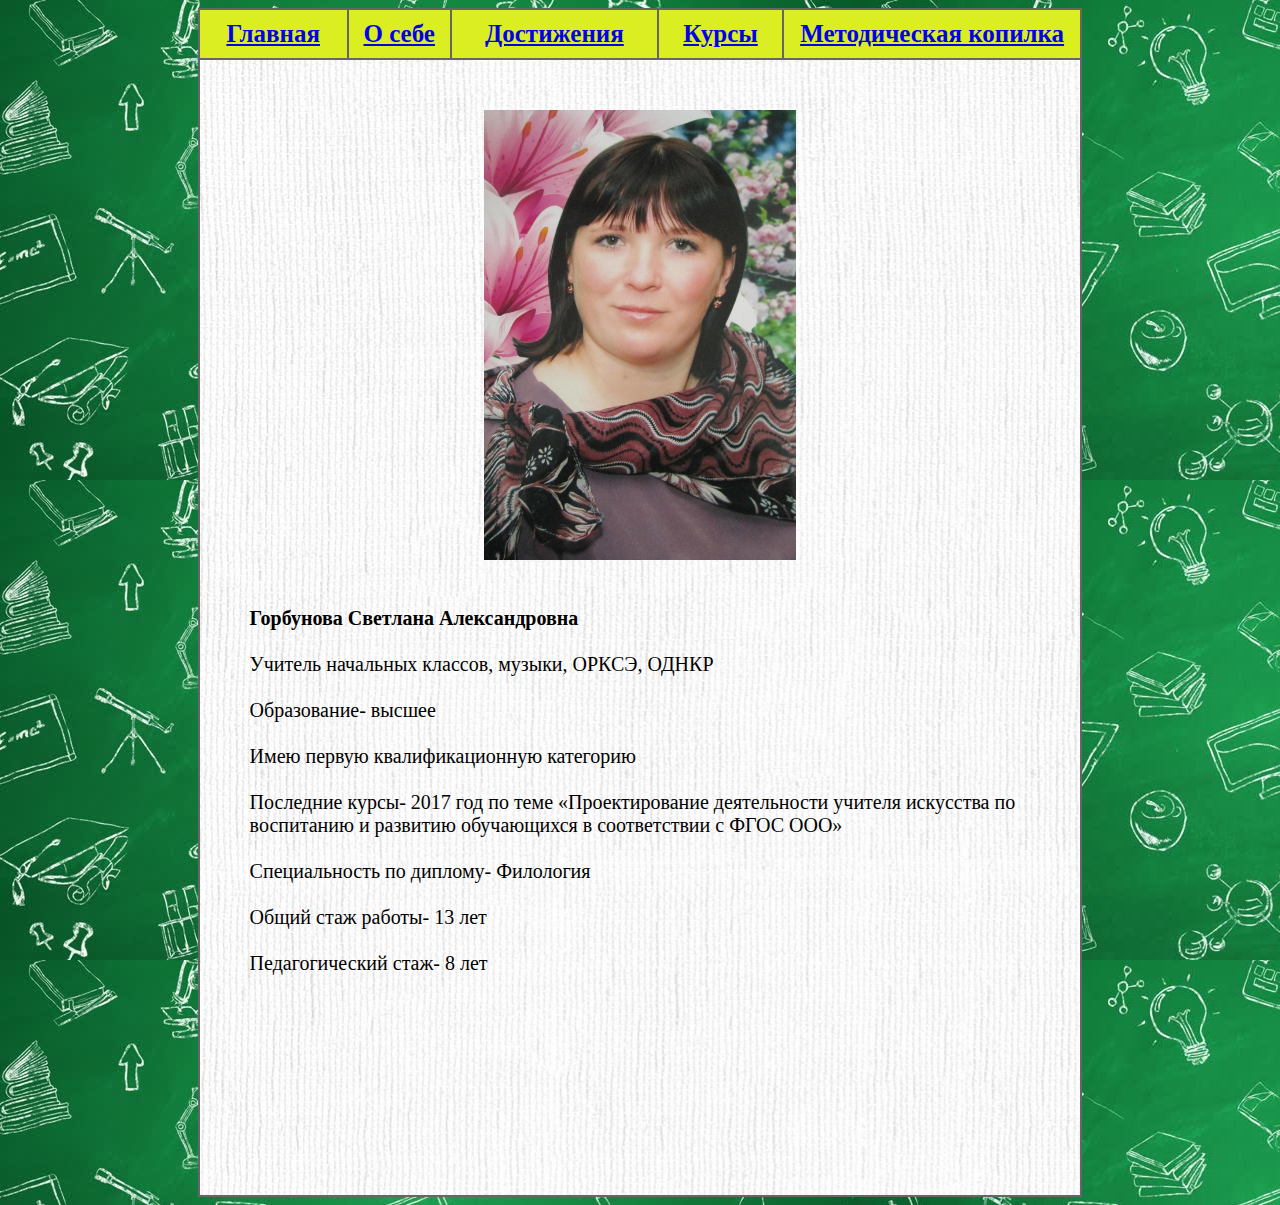
==== 2.html @ de42f5be "rep" ====
<!DOCTYPE html>
<html>
<head>
	<meta charset="utf-8"/>
	<title>Сайт Горбуновой С.А.</title>
	<link href="external.css" rel="stylesheet">
	<script src="Jav.js"></script>
</head>
	<body background="FON.jpg">
	<style>
	body{color:black;}
	
	</style>
	<table border="1" width="70%" cellspacing="0" bordercolor=#666666 background="FONE.jpg" height="100%" align=center>
	<tr bgcolor=#dbee22 >
	<th height="2px"> <a href="index.html">Главная</a></th>
	<th> <a href="2.html">О себе</a></th>
	<th> <a href="DostiJ.html">Достижения </a></th>
	<th> <a href="Kurs.html">Курсы </a></th>
	<th> <a href="metod.html">Методическая копилка </a></th>
	</tr>
	
	<td colspan="5" height="100px" ><center>
	
	<img src="i.jpg" width=40%>
	
	</center>
	<p>
	<br><b>Горбунова Светлана Александровна</b></br>

<br>Учитель начальных классов, музыки, ОРКСЭ, ОДНКР</br>

<br>Образование- высшее</br>

<br>Имею первую квалификационную категорию</br>

<br>Последние курсы- 2017 год по теме «Проектирование деятельности учителя искусства по воспитанию и развитию обучающихся в соответствии с ФГОС ООО»</br>

<br>Специальность по диплому- Филология</br>

<br>Общий стаж работы- 13 лет</br>

<br>Педагогический стаж- 8 лет</br>

	</p>
	</td>
</tr>
	</body>
</html>
---- external.css ----
td {
  padding: 50px;
  padding-bottom: 200px;
}
th {
  padding: 10px;
  padding-bottom: 10px;
   font-size: 25px;
}
h1{
	
	color:#a8001c;
	font-size: 49px;
}
h4{
	color:red;
	font-size: 34px;
}
h3{
	color:#cc3399;
	font-size: 40px;
}
p{font-size: 20px;}
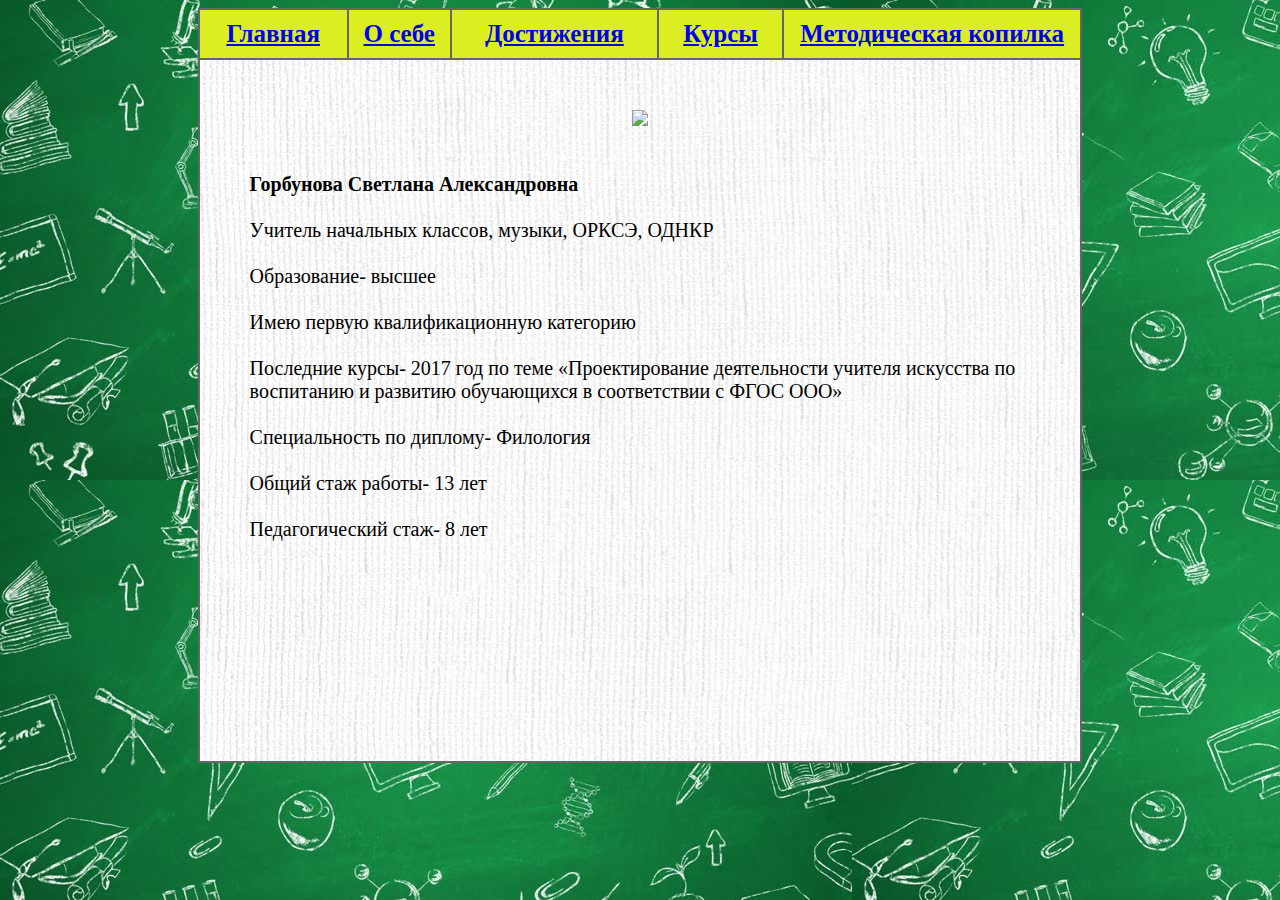
==== commit cf5d3f2b: "001" ====
--- a/2.html
+++ b/2.html
@@ -22,7 +22,7 @@
 	
 	<td colspan="5" height="100px" ><center>
 	
-	<img src="i.jpg" width=40%>
+	<img src="IMG_7162.jpg" width=60%>
 	
 	</center>
 	<p>
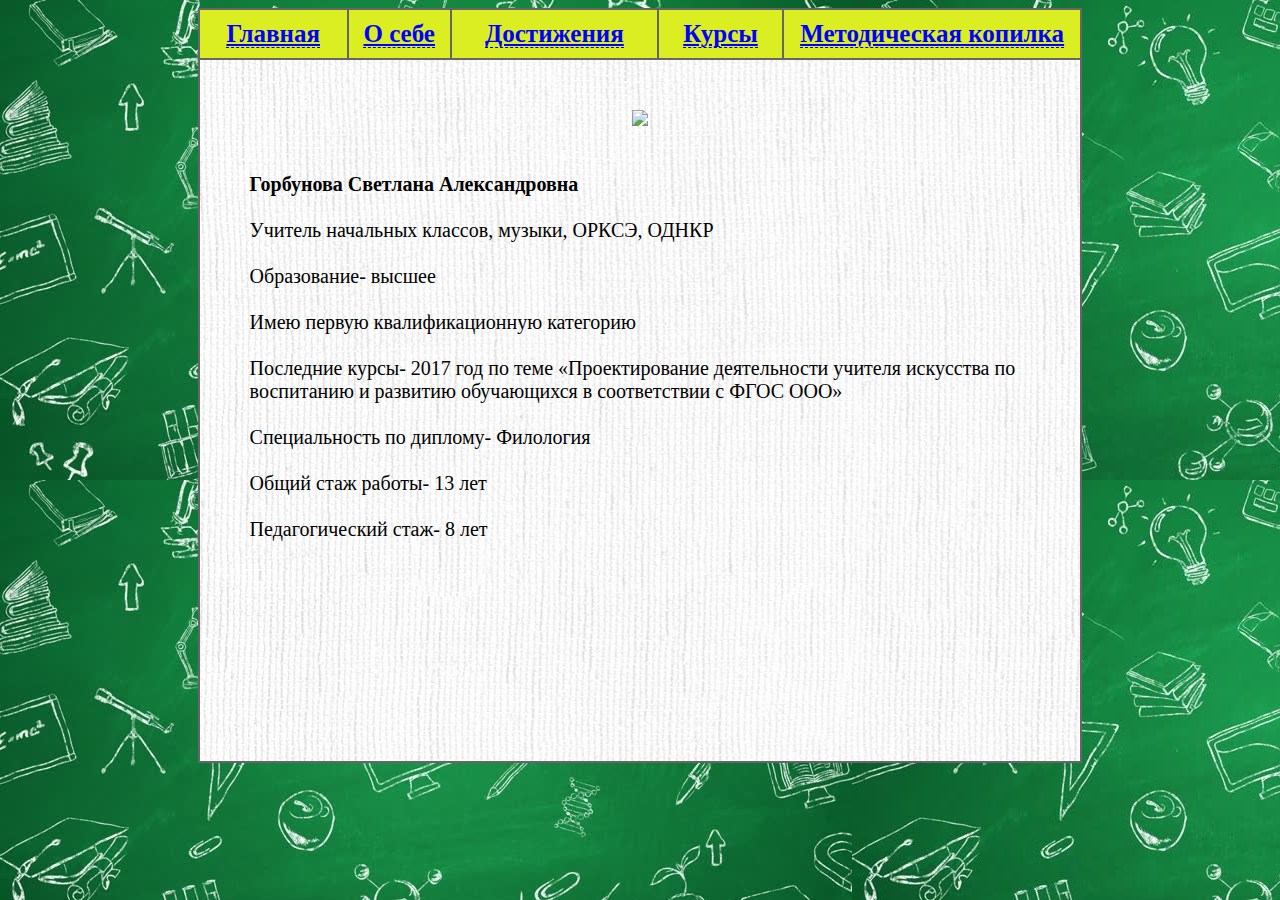
==== commit e002239b: "1" ====
--- a/2.html
+++ b/2.html
@@ -22,7 +22,7 @@
 	
 	<td colspan="5" height="100px" ><center>
 	
-	<img src="IMG_7162.jpg" width=60%>
+	<img src="345.jpg" width=60%>
 	
 	</center>
 	<p>
--- a/external.css
+++ b/external.css
@@ -22,3 +22,19 @@
 }
 p{font-size: 20px;}
 
+a:link {
+  color: blue; 
+  border-bottom: 1px dashed; 
+}
+a:visited {
+   color:blue; 
+  border-bottom: 1px dashed; 
+}
+a:hover {
+  color: red; 
+  border-bottom: 1px dashed; 
+}
+a:active {
+   color: blue; 
+  border-bottom: 1px dashed; 
+}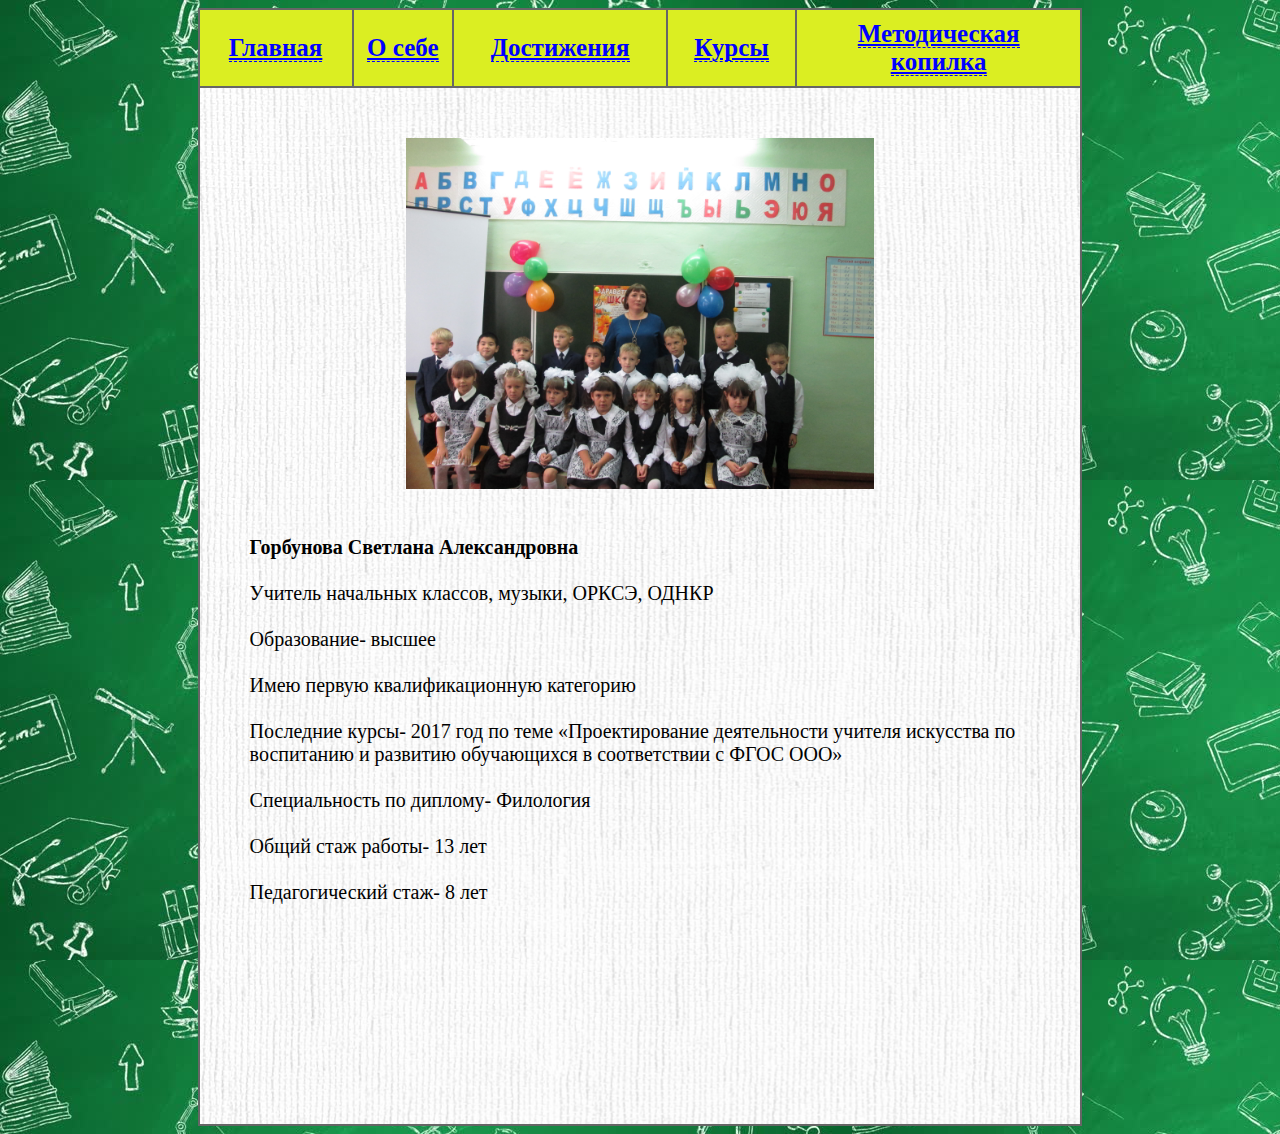
==== commit fcf04b1a: "Update 2.html" ====
--- a/2.html
+++ b/2.html
@@ -22,7 +22,7 @@
 	
 	<td colspan="5" height="100px" ><center>
 	
-	<img src="345.jpg" width=60%>
+	<img src="345.JPG" width=60%>
 	
 	</center>
 	<p>
